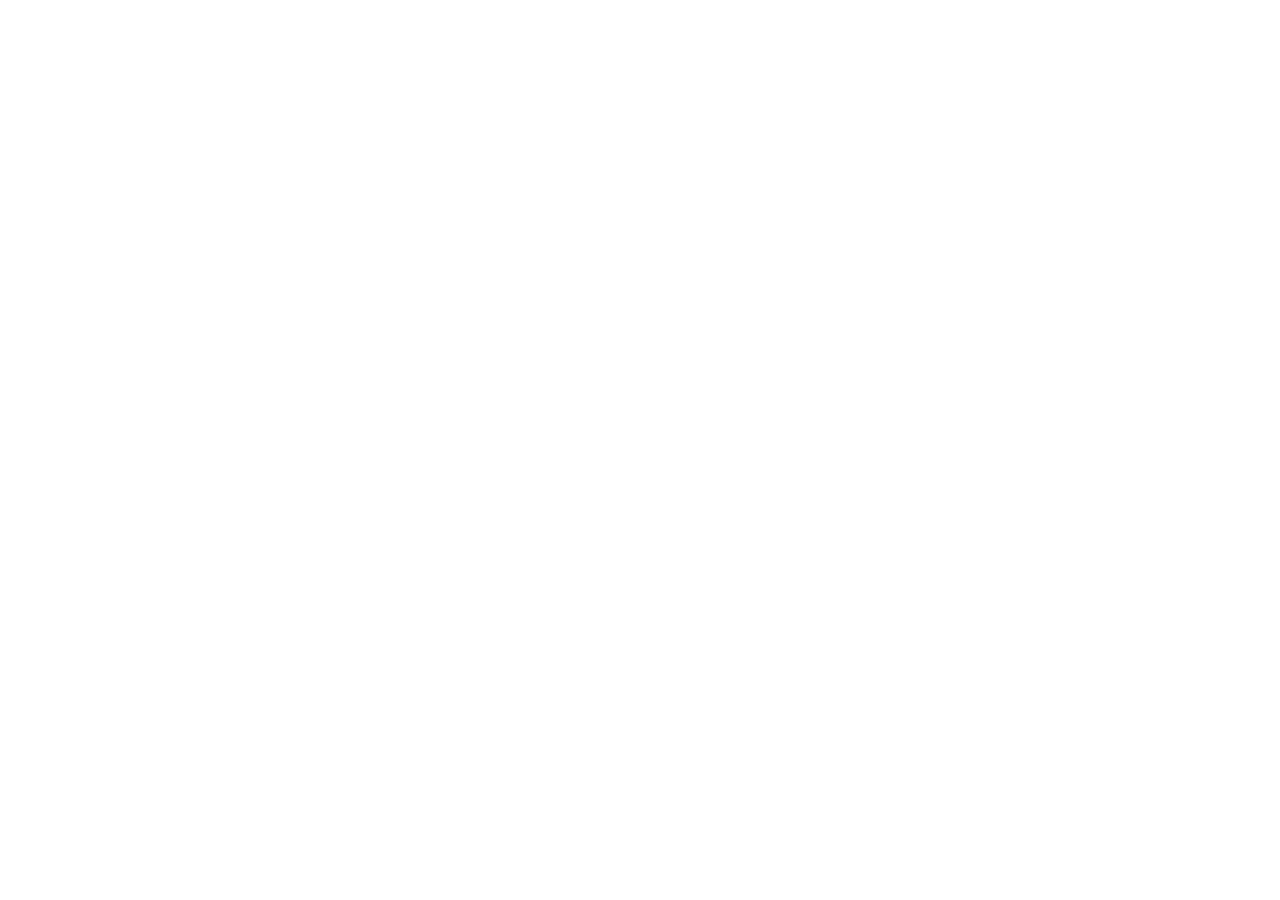
==== contact.html @ d8101ab2 "feat: create contact.html" ====
<!DOCTYPE html>
<html lang="en">
<head>
    <meta charset="UTF-8">
    <meta name="viewport" content="width=device-width, initial-scale=1.0">
    <title>Contact</title>
</head>
<body>
    
</body>
</html>
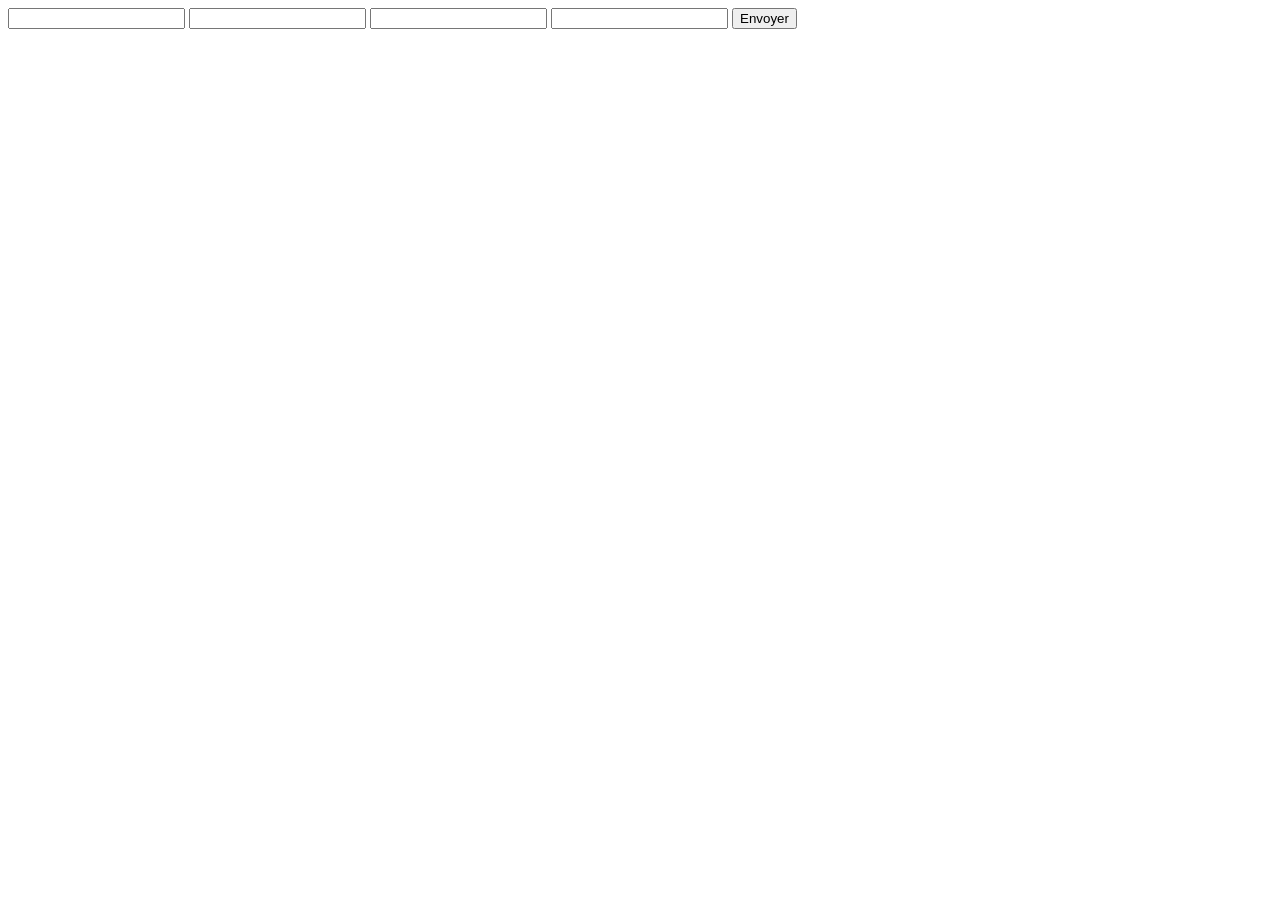
==== commit 8617bed9: "feat(contact): add form" ====
--- a/contact.html
+++ b/contact.html
@@ -6,6 +6,12 @@
     <title>Contact</title>
 </head>
 <body>
-    
+    <form action="">
+        <input type="text" name="name" id="name">
+        <input type="text" name="email" id="email">
+        <input type="text" name="subject" id="subject">
+        <input type="text" name="message" id="message">
+        <button type="submit">Envoyer</button>
+    </form>
 </body>
 </html>
